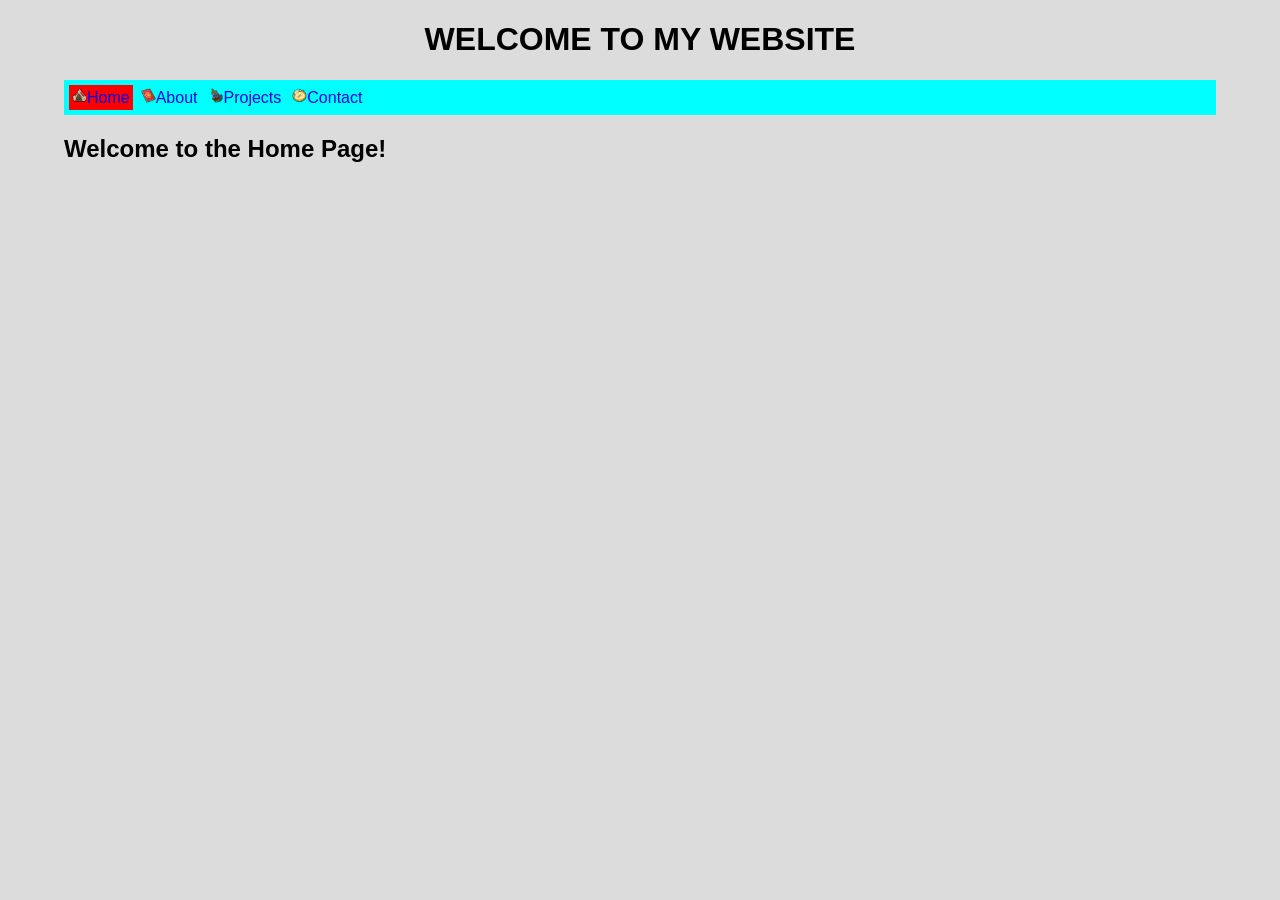
==== index.html @ 444c74e5 "Rename home.html to index.html" ====
<!DOCTYPE html>
<html lang="en">

<head>
    <meta charset="utf-8">
    <title>Home Page</title>
    <link href="CSS/home-style.css" rel="stylesheet">
</head>

<body>
    <h1 class="welcome">Welcome to my Website</h1>
    <nav class="top_navbar">
        <a href="home.html" class="active">
            <img src="Assets/Images/StS2_MiniatureTent.png" alt="home" style="width: 15px; height: 15px;">Home
        </a>
        <a href="about.html">
             <img src="Assets/Images/StS2_BookOfFiveRings.png" alt="about" style="width: 15px; height: 15px;">About</a>
        <a href="projects.html">
             <img src="Assets/Images/StS2_MiniRegent.png" alt="projects" style="width: 15px; height: 15px;">Projects</a>
        <a href="contact.html">
             <img src="Assets/Images/StS2_GoldenCompass.png" alt="contact" style="width: 15px; height: 15px;">Contact</a>
    </nav>

    <h2>Welcome to the Home Page!</h2>

    <p>
        
    </p>
</body>

</html>
---- CSS/home-style.css ----
body {
    margin-left: 5%;
    margin-bottom: 5%;
    margin-right: 5%;
    font-family: Arial, Helvetica, sans-serif;
    background-color: rgb(220, 220, 220);
}

ul, ol {
    list-style: none;
}

.welcome {
    text-transform: uppercase;
    text-align: center;
}

.top_navbar {
    overflow: hidden;
    background-color: cyan;
    padding: 5px;
}

.top_navbar a {
    float: left;
    text-decoration: none;
    text-align: center;
    padding: 3px 3px;
    margin-right: 5px;
}

.top_navbar a:hover{
    background-color: grey;
    color: white;
}


.top_navbar a.active {
    background-color: red;
}
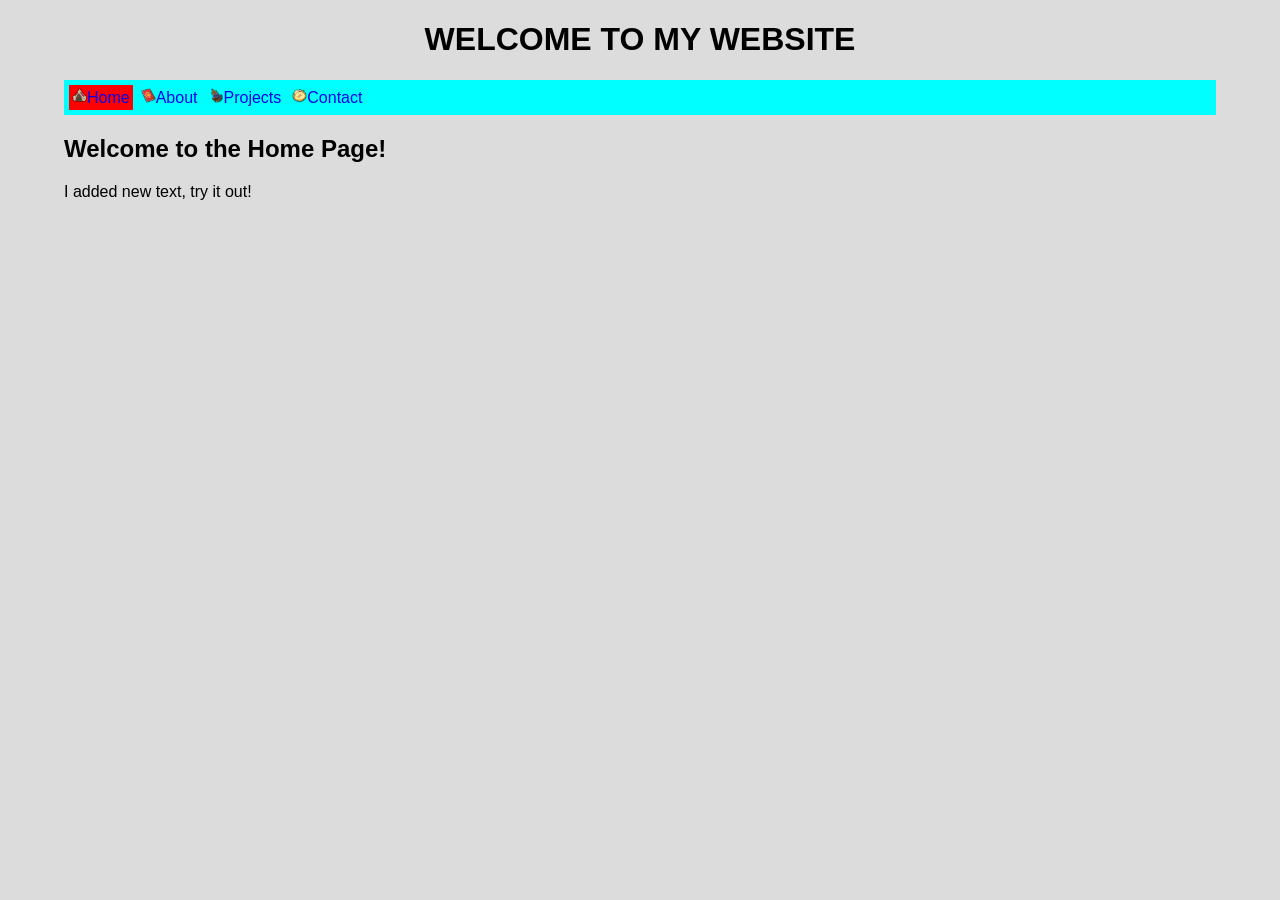
==== commit a59f7c7f: "Update index.html" ====
--- a/index.html
+++ b/index.html
@@ -10,7 +10,7 @@
 <body>
     <h1 class="welcome">Welcome to my Website</h1>
     <nav class="top_navbar">
-        <a href="home.html" class="active">
+        <a href="index.html" class="active">
             <img src="Assets/Images/StS2_MiniatureTent.png" alt="home" style="width: 15px; height: 15px;">Home
         </a>
         <a href="about.html">
@@ -24,7 +24,7 @@
     <h2>Welcome to the Home Page!</h2>
 
     <p>
-        
+        I added new text, try it out!
     </p>
 </body>
 
